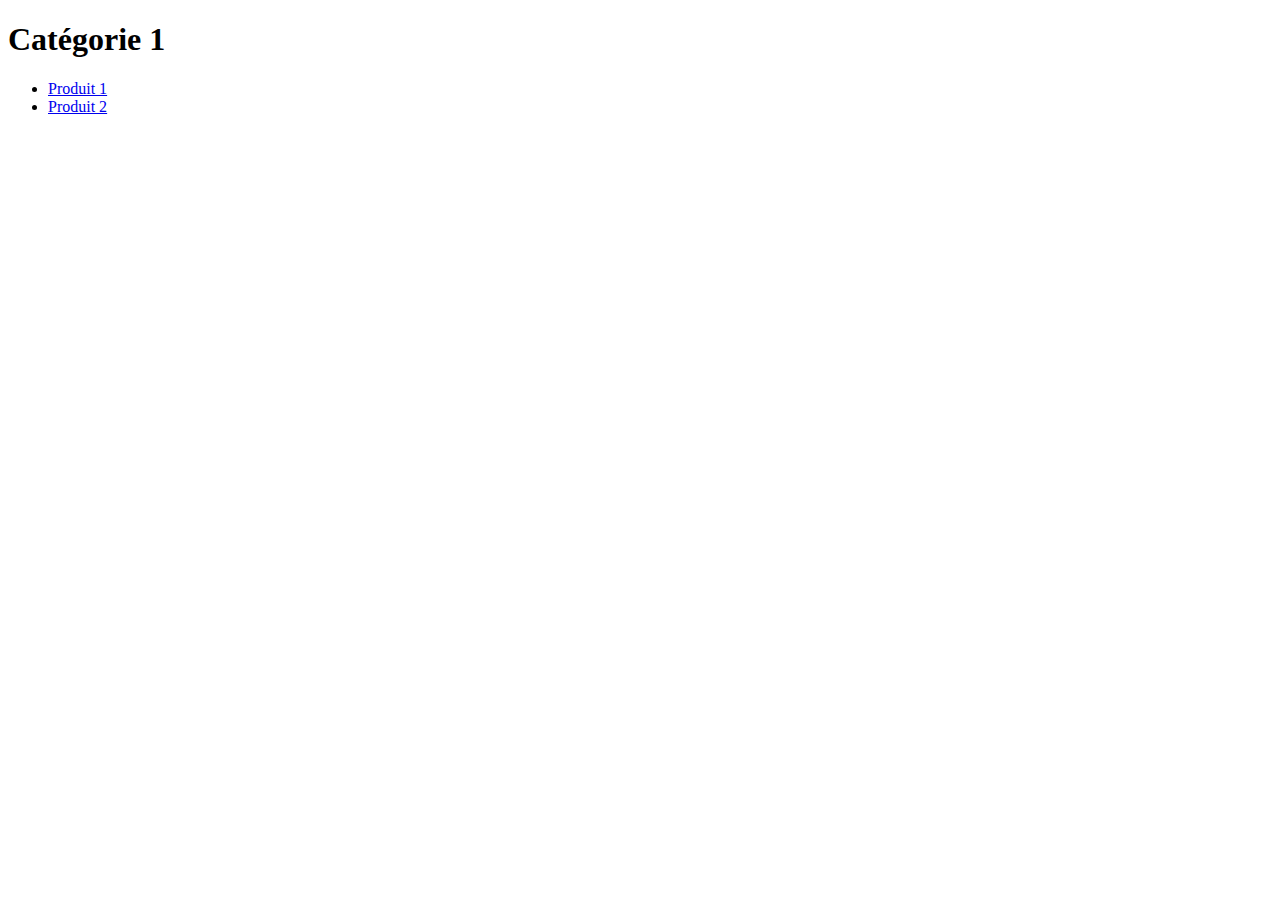
==== html/cat1.html @ 3792e14d "Ajout du code de base des deux fichiers de catégorie" ====
<!DOCTYPE html>
<html lang="en">
<head>
    <meta charset="UTF-8">
    <meta name="viewport" content="width=device-width, initial-scale=1.0">
    <link rel="stylesheet" href="../css/commun.css">
    <title>Catégorie 1</title>
</head>
<body>
    <h1>Catégorie 1</h1>
    <ul>
        <li><a href="./prod1.html">Produit 1</a></li>
        <li><a href="./prod2.html">Produit 2</a></li>
    </ul>
</body>
</html>
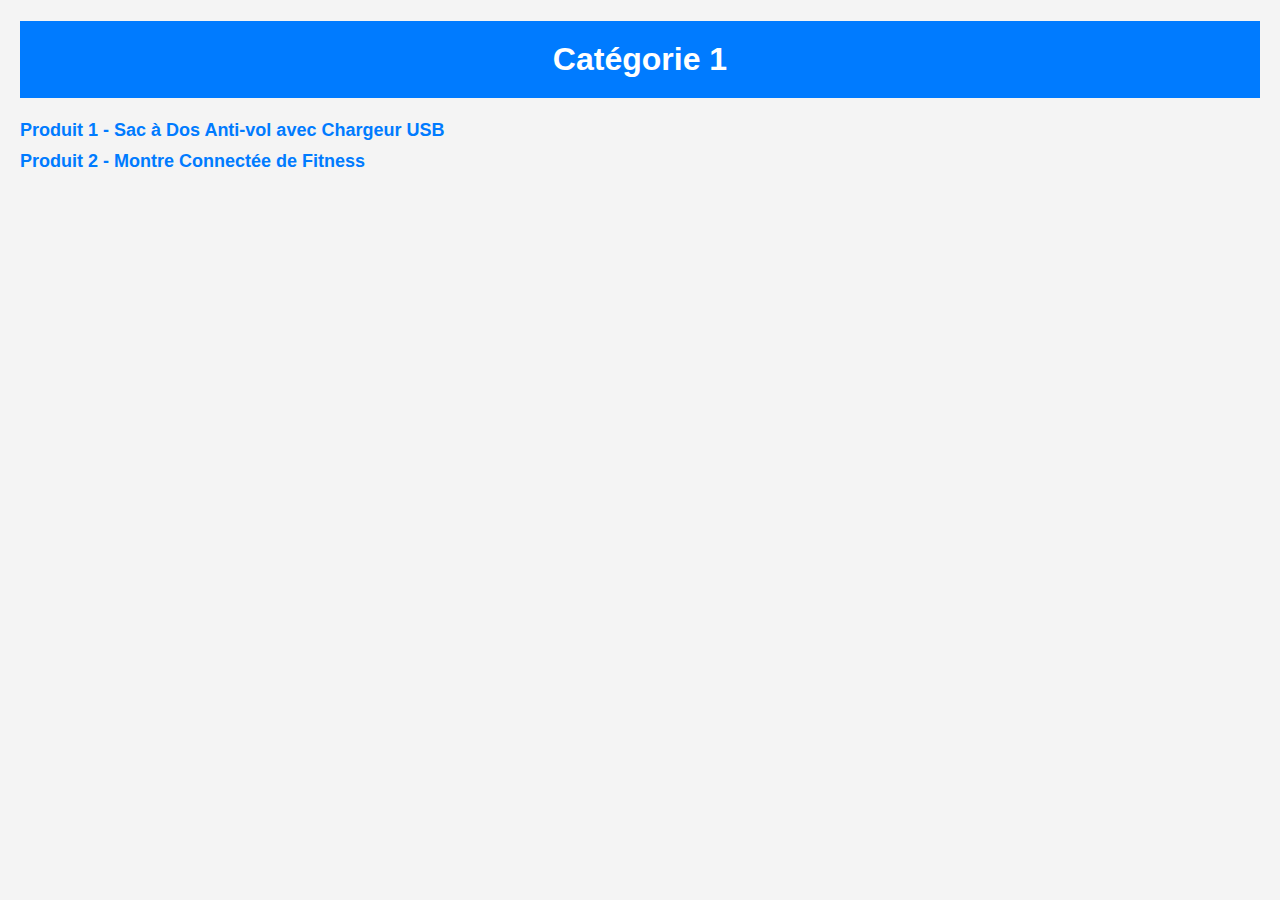
==== commit 61209104: "Ajout  de deux produits par chaques catégories" ====
--- a/html/cat1.html
+++ b/html/cat1.html
@@ -9,8 +9,8 @@
 <body>
     <h1>Catégorie 1</h1>
     <ul>
-        <li><a href="./prod1.html">Produit 1</a></li>
-        <li><a href="./prod2.html">Produit 2</a></li>
+        <li><a href="./prod1.html">Produit 1 - Sac à Dos Anti-vol avec Chargeur USB</a></li>
+        <li><a href="./prod2.html">Produit 2 - Montre Connectée de Fitness</a></li>
     </ul>
 </body>
-</html>+</html>
--- a/css/commun.css
+++ b/css/commun.css
@@ -0,0 +1,35 @@
+
+body {
+    font-family: 'Arial', sans-serif;
+    margin: 20px;
+    background-color: #f4f4f4;
+}
+
+h1 {
+    color: #333;
+    text-align: center;
+    padding: 20px;
+    background-color: #007bff;
+    color: #fff;
+}
+
+ul {
+    list-style-type: none;
+    padding: 0;
+}
+
+li {
+    margin-bottom: 10px;
+}
+
+a {
+    text-decoration: none;
+    color: #007bff;
+    font-weight: bold;
+    font-size: 18px;
+}
+
+a:hover {
+    color: #0056b3;
+}
+
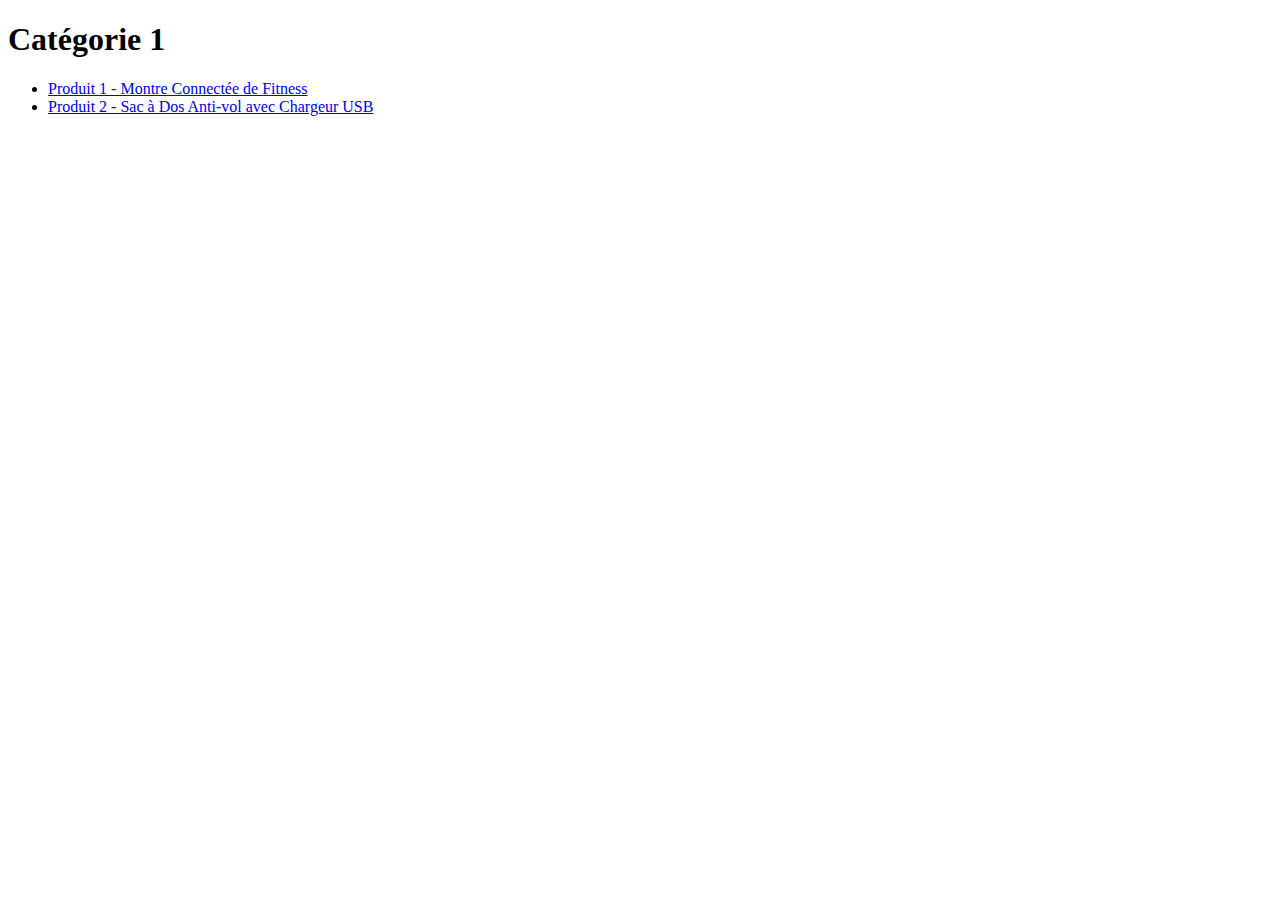
==== commit ee3db8bf: "Changement d'image pour produit 3" ====
--- a/html/cat1.html
+++ b/html/cat1.html
@@ -9,8 +9,8 @@
 <body>
     <h1>Catégorie 1</h1>
     <ul>
-        <li><a href="./prod1.html">Produit 1 - Sac à Dos Anti-vol avec Chargeur USB</a></li>
-        <li><a href="./prod2.html">Produit 2 - Montre Connectée de Fitness</a></li>
+        <li><a href="./prod1.html">Produit 1 - Montre Connectée de Fitness</a></li>
+        <li><a href="./prod2.html">Produit 2 - Sac à Dos Anti-vol avec Chargeur USB</a></li>
     </ul>
 </body>
 </html>
